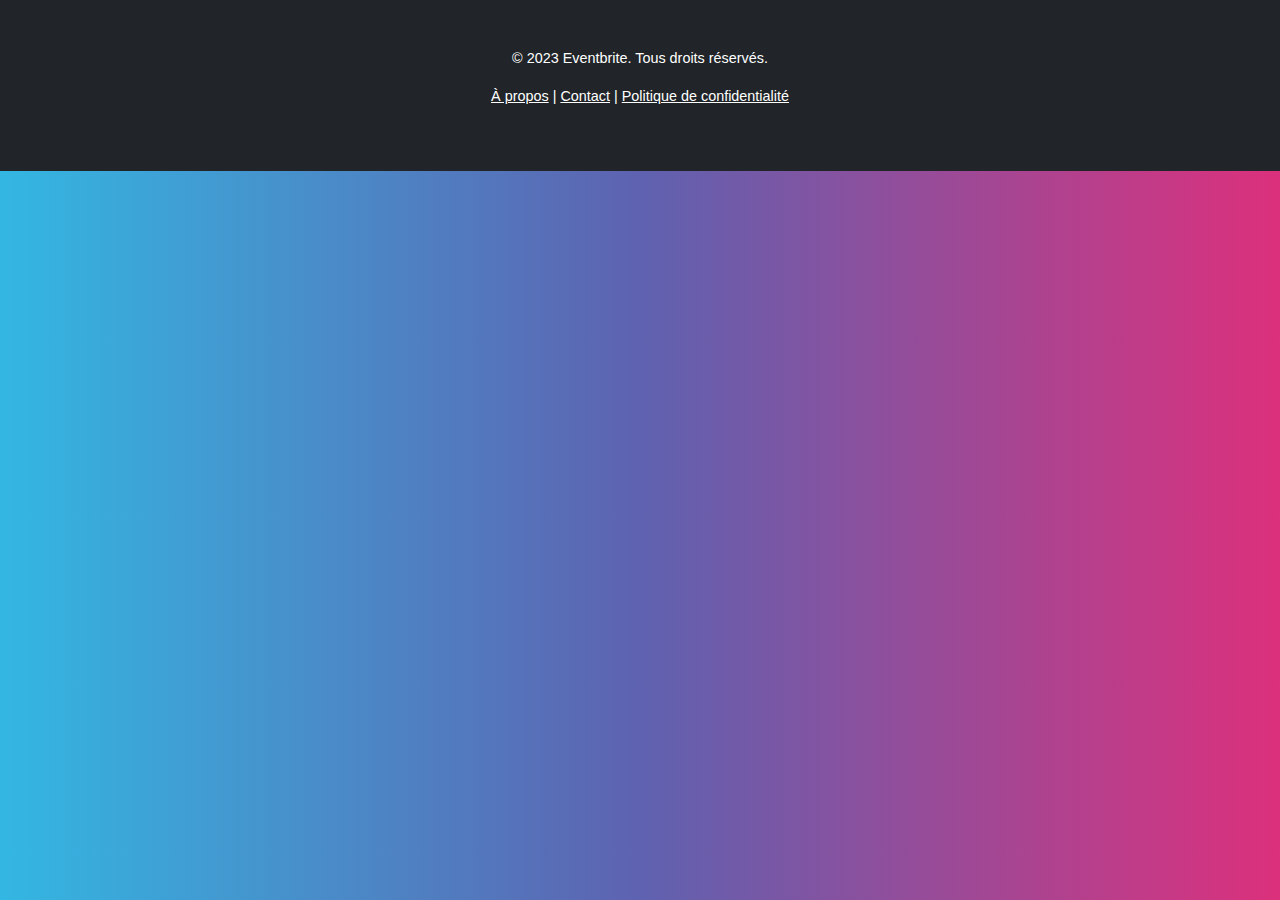
==== components/footer.html @ f245a3e2 "first version" ====
<!DOCTYPE html>
<html lang="fr">
<head>
    <meta charset="UTF-8">
    <meta name="viewport" content="width=device-width, initial-scale=1.0">
    <title>Footer</title>
    <link rel="stylesheet" href="../css/quartz_bootswatch.css">
    <link rel="stylesheet" href="../css/style.css">
</head>
<body>

<footer class="bg-dark text-white text-center py-4">
    <p>&copy; 2023 Eventbrite. Tous droits réservés.</p>
    <p>
        <a href="#" class="text-white">À propos</a> |
        <a href="#" class="text-white">Contact</a> |
        <a href="#" class="text-white">Politique de confidentialité</a>
    </p>
</footer>

</body>
</html>
---- css/style.css ----
/* Exemple de styles personnalisés */
body {
  font-family: Arial, sans-serif;
}

.jumbotron {
  background-color: #444 !important; /* Couleur personnalisée */
}

.card {
  margin: 1rem 0;
}

footer {
  font-size: 0.9rem;
}
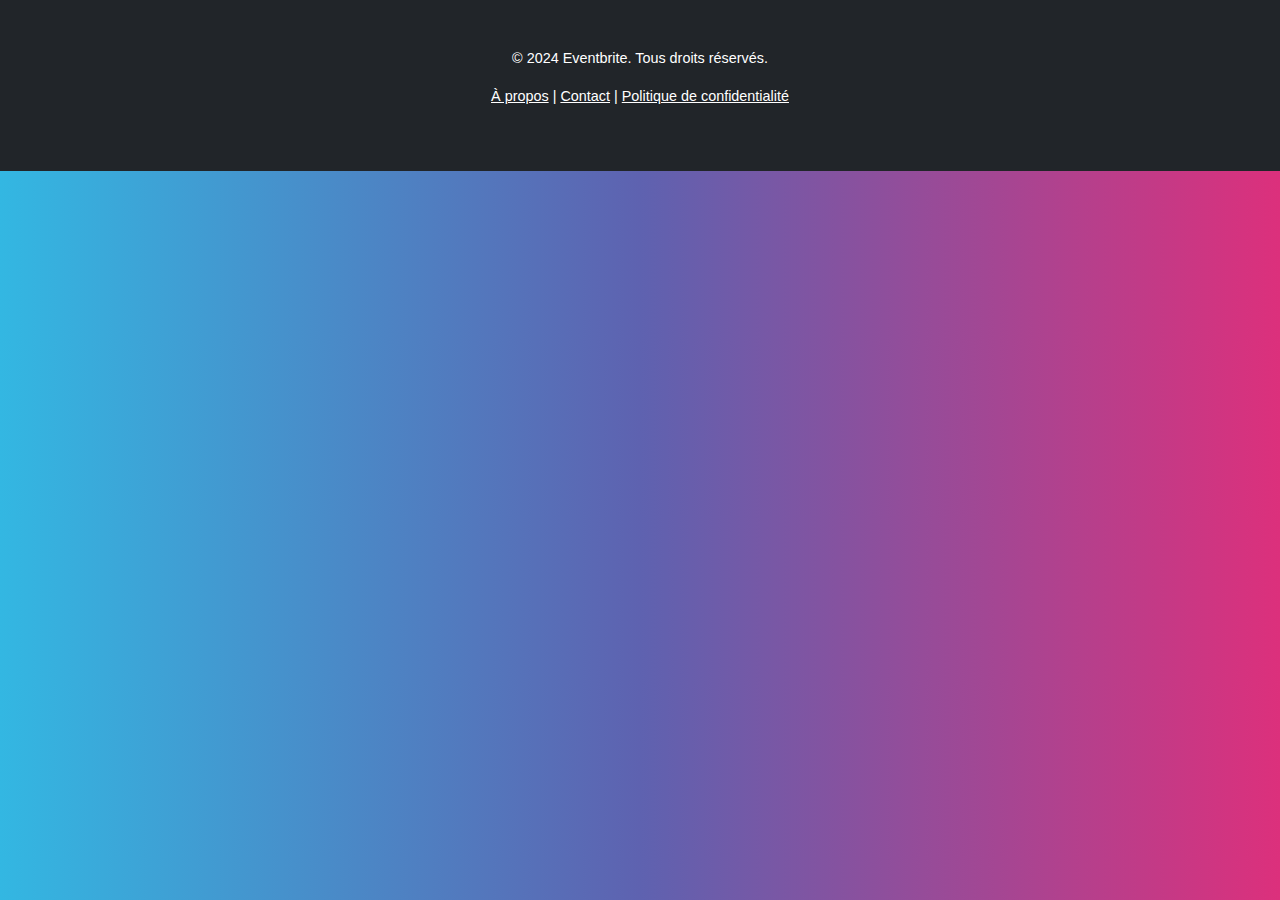
==== commit 56653871: "update readme" ====
--- a/components/footer.html
+++ b/components/footer.html
@@ -10,7 +10,7 @@
 <body>
 
 <footer class="bg-dark text-white text-center py-4">
-    <p>&copy; 2023 Eventbrite. Tous droits réservés.</p>
+    <p>&copy; 2024 Eventbrite. Tous droits réservés.</p>
     <p>
         <a href="#" class="text-white">À propos</a> |
         <a href="#" class="text-white">Contact</a> |
--- a/css/style.css
+++ b/css/style.css
@@ -4,7 +4,7 @@
 }
 
 .jumbotron {
-  background-color: #444 !important; /* Couleur personnalisée */
+  background-color: #2e507b !important; /* Couleur personnalisée */
 }
 
 .card {
